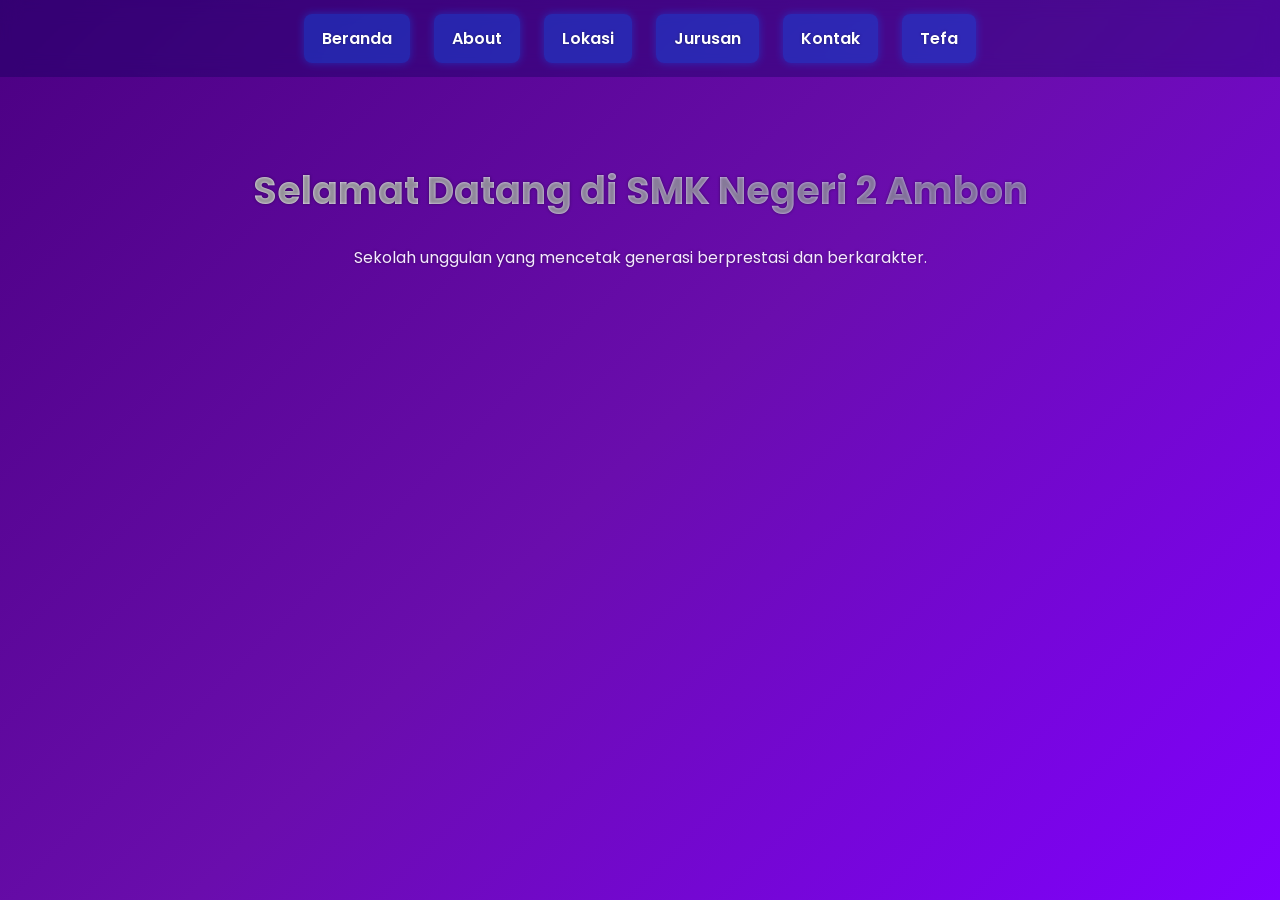
==== index.html @ e5ef601d "Add files via upload" ====
<!DOCTYPE html>
<html>
<head>
    <title>SMK N 2 Ambon - Beranda</title>
    <link rel="stylesheet" href="style.css">
</head>
<body>

<div class="navbar">
    <a href="index.html">Beranda</a>
    <a href="about.html">About</a>
    <a href="lokasi.html">Lokasi</a>
    <a href="jurusan.html">Jurusan</a>
    <a href="kontak.html">Kontak</a>
    <a href="tefa.html">Tefa</a>
</div>

<div class="container">
    <h1>Selamat Datang di SMK Negeri 2 Ambon</h1>
    <p>Sekolah unggulan yang mencetak generasi berprestasi dan berkarakter.</p>
</div>

</body>
</html>
---- style.css ----
/* ============================
   STYLE ELEGAN SMK N 2 AMBON
   ============================ */

@import url('https://fonts.googleapis.com/css2?family=Poppins:wght@300;400;600;700&display=swap');

body {
    margin: 0;
    font-family: Poppins, sans-serif;

    /* GRADIENT UNGU PREMIUM */
    background: linear-gradient(135deg, #4b0082, #6a0dad, #8000ff);
    background-attachment: fixed;

    color: #f5eaff;
    text-shadow: 0 0 3px rgba(0,0,0,0.4);
}

/* ============================
   NAVBAR MODERN
   ============================ */

.navbar {
    width: 100%;
    backdrop-filter: blur(10px);
    background: rgba(0, 0, 80, 0.3);
    padding: 14px 0;

    display: flex;
    justify-content: center;

    position: sticky;
    top: 0;
    z-index: 100;
}

.navbar a {
    color: #ffffff;
    text-decoration: none;
    margin: 0 12px;
    font-weight: 600;
    padding: 12px 18px;

    border-radius: 8px;
    transition: 0.4s ease;
    background: rgba(0, 102, 255, 0.35);
    box-shadow: 0 0 8px rgba(0, 102, 255, 0.4);
}

.navbar a:hover {
    background: #0066ff;
    box-shadow: 0 0 15px #007bff, 0 0 25px #4da6ff;
}

/* ============================
   CONTAINER
   ============================ */

.container {
    width: 100%;
    max-width: 950px;
    margin: auto;
    padding: 60px 0;
    text-align: center;
}
.tefa {
    background: rgba(255, 255, 255, 0.06);
    padding: 10px;
    border-radius: 12px;
    text-align: center;
    cursor: pointer;
    transition: 0.25s;
    border: 2px solid transparent;
    box-shadow: 0 0 10px rgba(0,0,0,0.3);
}

.tefa 1{
    background: rgba(255, 255, 255, 0.06);
    padding: 10px;
    border-radius: 12px;
    text-align: center;
    cursor: pointer;
    transition: 0.25s;
    border: 2px solid transparent;
    box-shadow: 0 0 10px rgba(0,0,0,0.3);
}
.tefa img {
    width: 100%;       /* gambar mengikuti lebar sel tabel */
    height: 100%;      /* mengikuti tinggi sel */
    object-fit: cover; /* gambar otomatis rapi, tidak gepeng */
    display: block;
}

.tefa 2{
    background: rgba(255, 255, 255, 0.06);
    padding: 10px;
    border-radius: 12px;
    text-align: center;
    cursor: pointer;
    transition: 0.25s;
    border: 2px solid transparent;
    box-shadow: 0 0 10px rgba(0,0,0,0.3);
}
.tefa img {
    width: 100%;       /* gambar mengikuti lebar sel tabel */
    height: 100%;      /* mengikuti tinggi sel */
    object-fit: cover; /* gambar otomatis rapi, tidak gepeng */
    display: block;
}

.tefa 3{
    background: rgba(255, 255, 255, 0.06);
    padding: 10px;
    border-radius: 12px;
    text-align: center;
    cursor: pointer;
    transition: 0.25s;
    border: 2px solid transparent;
    box-shadow: 0 0 10px rgba(0,0,0,0.3);
}
.tefa img {
    width: 100%;       /* gambar mengikuti lebar sel tabel */
    height: 100%;      /* mengikuti tinggi sel */
    object-fit: cover; /* gambar otomatis rapi, tidak gepeng */
    display: block;
}

/* JUDUL HALAMAN */
h1 {
    font-size: 38px;
    font-weight: 700;

    background: linear-gradient(45deg, #ffffff, #caa6ff);
    -webkit-background-clip: text;
    color: transparent;
}

/* ============================
   CARD MODERN GLASSMORPHISM
   ============================ */

.card {
    background: rgba(255, 255, 255, 0.1);
    padding: 25px;
    margin: 20px 0;
    border-radius: 14px;

    backdrop-filter: blur(15px);

    border: 1px solid rgba(255, 255, 255, 0.2);

    box-shadow: 0 4px 20px rgba(0, 0, 0, 0.25);

    transition: 0.4s ease;
}

.card:hover {
    transform: translateY(-6px);
    background: rgba(255, 255, 255, 0.18);
    box-shadow: 0 6px 25px rgba(255, 255, 255, 0.3);
}
.map-container iframe {
    width: 100%;
    height: 400px;
    border: none;
    border-radius: 10px;
}
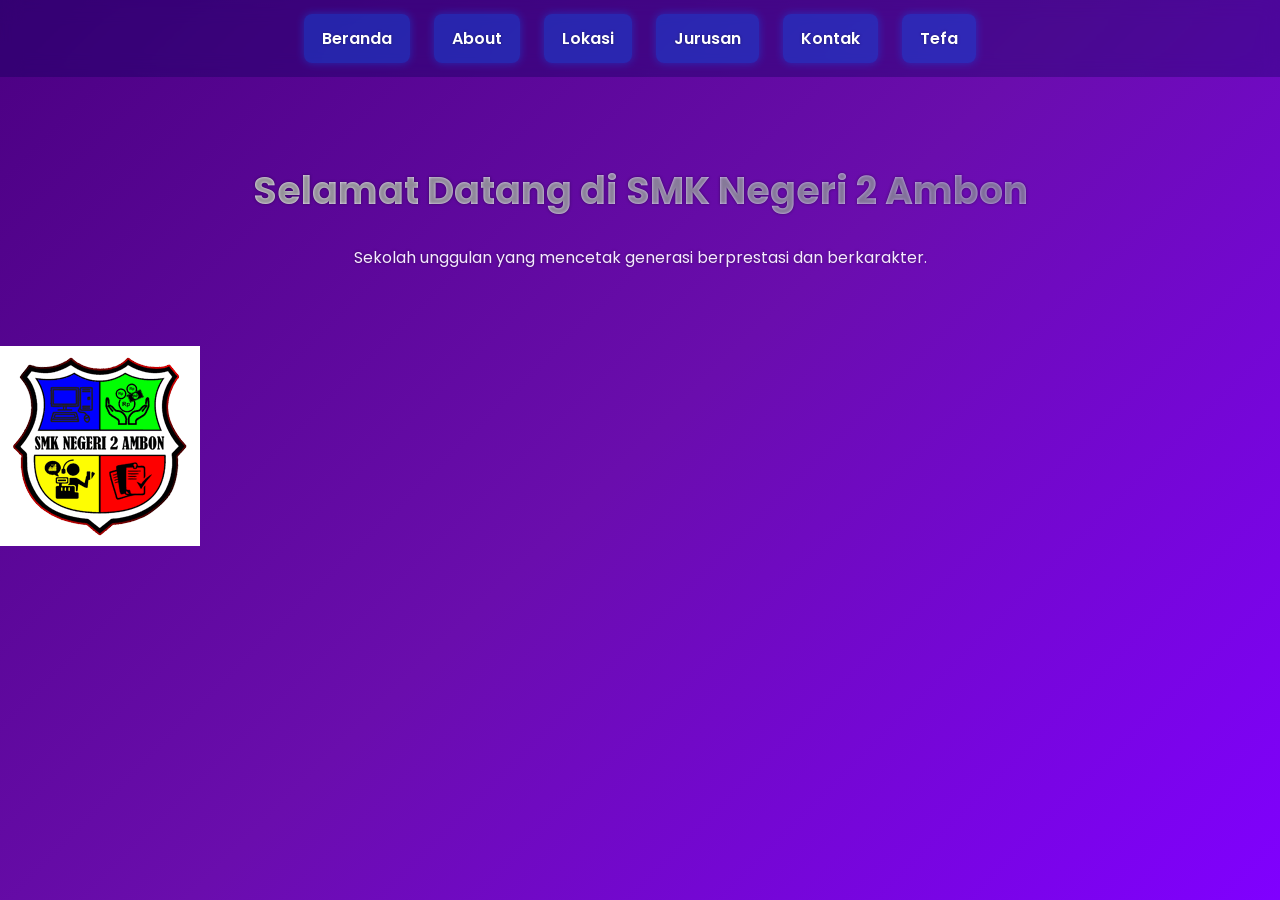
==== commit f00b071e: "Update index.html" ====
--- a/index.html
+++ b/index.html
@@ -19,6 +19,10 @@
     <h1>Selamat Datang di SMK Negeri 2 Ambon</h1>
     <p>Sekolah unggulan yang mencetak generasi berprestasi dan berkarakter.</p>
 </div>
+    <div class="logo-tengah">
+    <img src="logo.png" alt="Logo Sekolah">
+</div>
 
 </body>
 </html>
+
